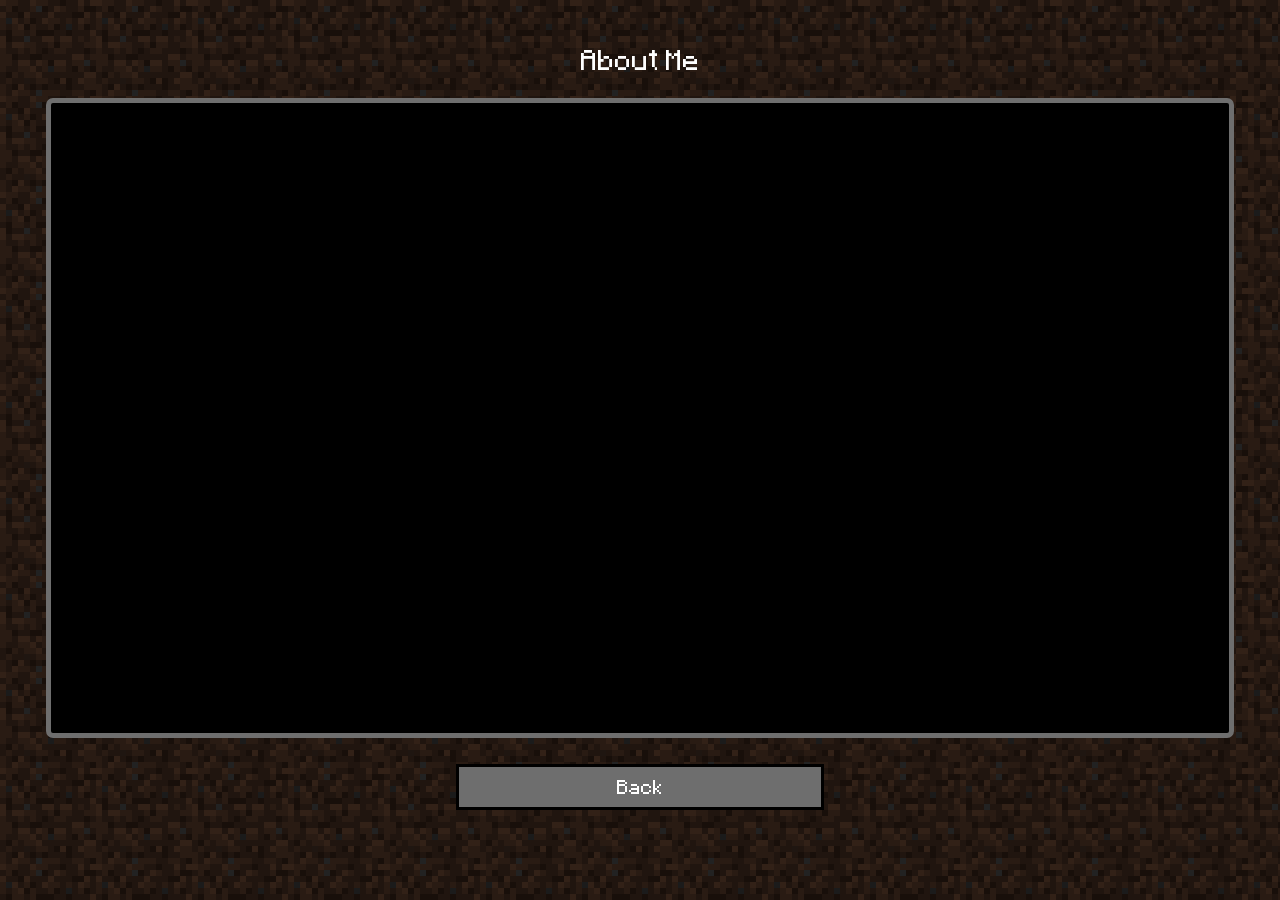
==== contents/about_me/about_me.html @ 7d864165 "Push the previous commit" ====
<!DOCTYPE html>
<html lang="en">
<head>
    <meta charset="UTF-8">
    <meta name="viewport" content="width=device-width, initial-scale=1.0">
    <title>About Me!</title>
    <link rel="stylesheet" href="about_me.css">
</head>
<body>
    <p class="title">About Me</p>
    <div class="container">
        
    </div>
    <a class="button" href="/index.html">Back</a>
</body>
</html>
---- contents/about_me/about_me.css ----
@font-face {
    font-family: Minecraftia;
    src: url(/Minecraftia-Regular.ttf);
}

body {
    background-image: url(/pictures/content_background.png);
}
.title {
    color: white;
    font-family: Minecraftia;
    text-align: center;
    margin-top: 5vh;
    font-size: 1.4rem;
}
.container {
    background-color: black;
    color: whitesmoke;
    margin-right: 3vw;
    margin-left: 3vw;
    height: 70vh;
    border: 5px #6e6e6e solid;
    border-radius: 7px;
}
.button {
    text-align: center;
    display: block;
    font-family: Minecraftia;
    background-color: #6e6e6e;
    margin-top: 2vw;
    margin-left: 35vw;
    margin-right: 35vw;
    padding: 1vh 1vw;
    text-decoration: none;
    color: white;
    border: 3px black solid;
}
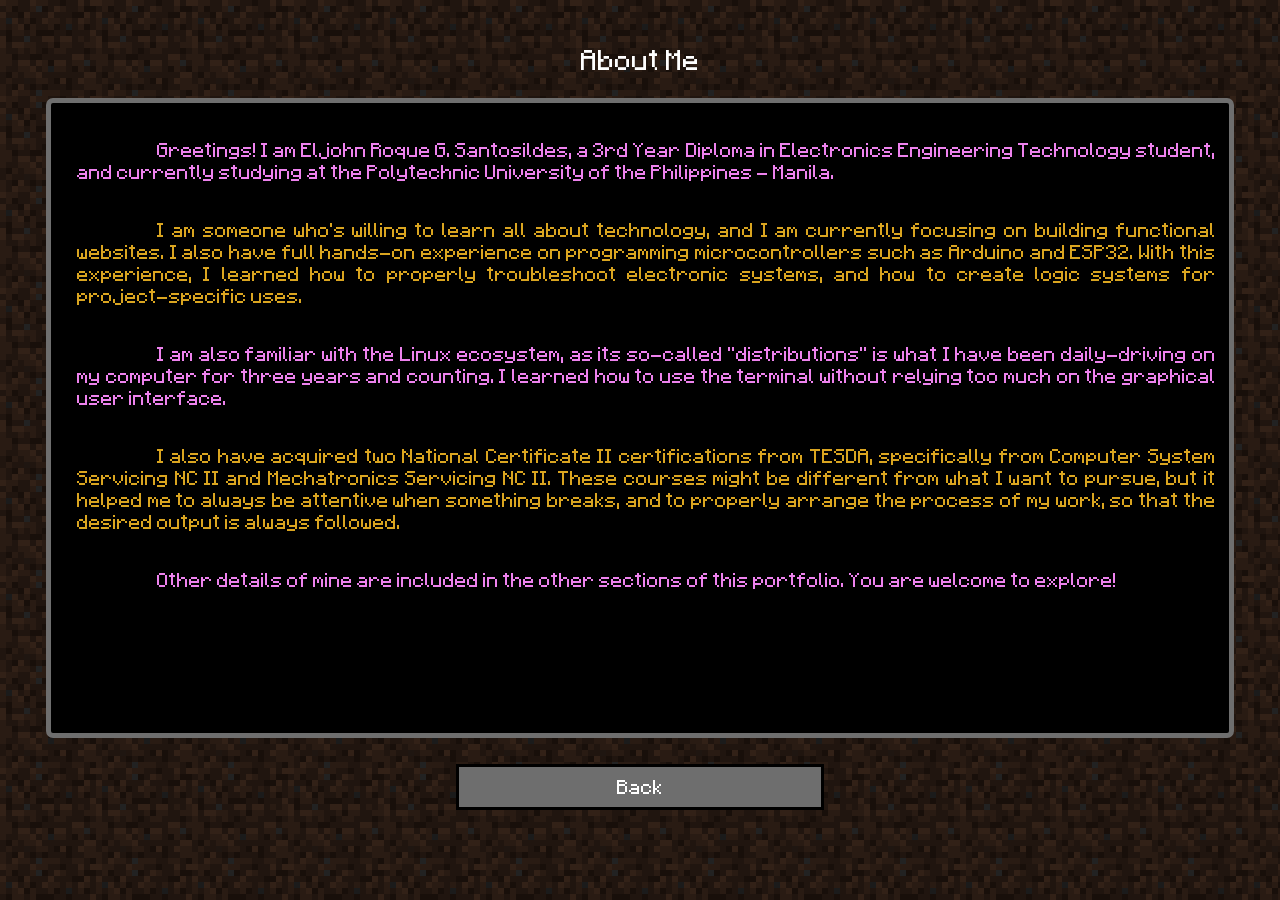
==== commit 305a87df: "Edit the design of first two sections" ====
--- a/contents/about_me/about_me.html
+++ b/contents/about_me/about_me.html
@@ -9,7 +9,21 @@
 <body>
     <p class="title">About Me</p>
     <div class="container">
-        
+        <div class="text1">
+            Greetings! I am Eljohn Roque G. Santosildes, a 3rd Year Diploma in Electronics Engineering Technology student, and currently studying at the Polytechnic University of the Philippines - Manila. 
+        </div>
+        <div class="text2">
+            I am someone who's willing to learn all about technology, and I am currently focusing on building functional websites. I also have full hands-on experience on programming microcontrollers such as Arduino and ESP32. With this experience, I learned how to properly troubleshoot electronic systems, and how to create logic systems for project-specific uses.
+        </div>
+        <div class="text3">
+            I am also familiar with the Linux ecosystem, as its so-called "distributions" is what I have been daily-driving on my computer for three years and counting. I learned how to use the terminal without relying too much on the graphical user interface. 
+        </div>
+        <div class="text4">
+            I also have acquired two National Certificate II certifications from TESDA, specifically from Computer System Servicing NC II and Mechatronics Servicing NC II. These courses might be different from what I want to pursue, but it helped me to always be attentive when something breaks, and to properly arrange the process of my work, so that the desired output is always followed.
+        </div>
+        <div class="text5">
+            Other details of mine are included in the other sections of this portfolio. You are welcome to explore!
+        </div>
     </div>
     <a class="button" href="/index.html">Back</a>
 </body>
--- a/contents/about_me/about_me.css
+++ b/contents/about_me/about_me.css
@@ -1,6 +1,9 @@
 @font-face {
     font-family: Minecraftia;
     src: url(/Minecraftia-Regular.ttf);
+}
+html {
+    font-size: 100%;
 }
 
 body {
@@ -8,7 +11,6 @@
 }
 .title {
     color: white;
-    font-family: Minecraftia;
     text-align: center;
     margin-top: 5vh;
     font-size: 1.4rem;
@@ -25,7 +27,6 @@
 .button {
     text-align: center;
     display: block;
-    font-family: Minecraftia;
     background-color: #6e6e6e;
     margin-top: 2vw;
     margin-left: 35vw;
@@ -34,4 +35,20 @@
     text-decoration: none;
     color: white;
     border: 3px black solid;
+}
+.title, .button, .text1, .text2, .text3, .text4, .text5 {
+    font-family: Minecraftia;
+}
+.text1, .text2, .text3, .text4, .text5 {
+    margin-top: 4vh;
+    margin-left: 2vw;
+    margin-right: 1vw;
+    text-indent: 5rem;
+    text-align: justify;
+}
+.text1, .text3, .text5 {
+    color: violet;
+}
+.text2, .text4 {
+    color: goldenrod;
 }
